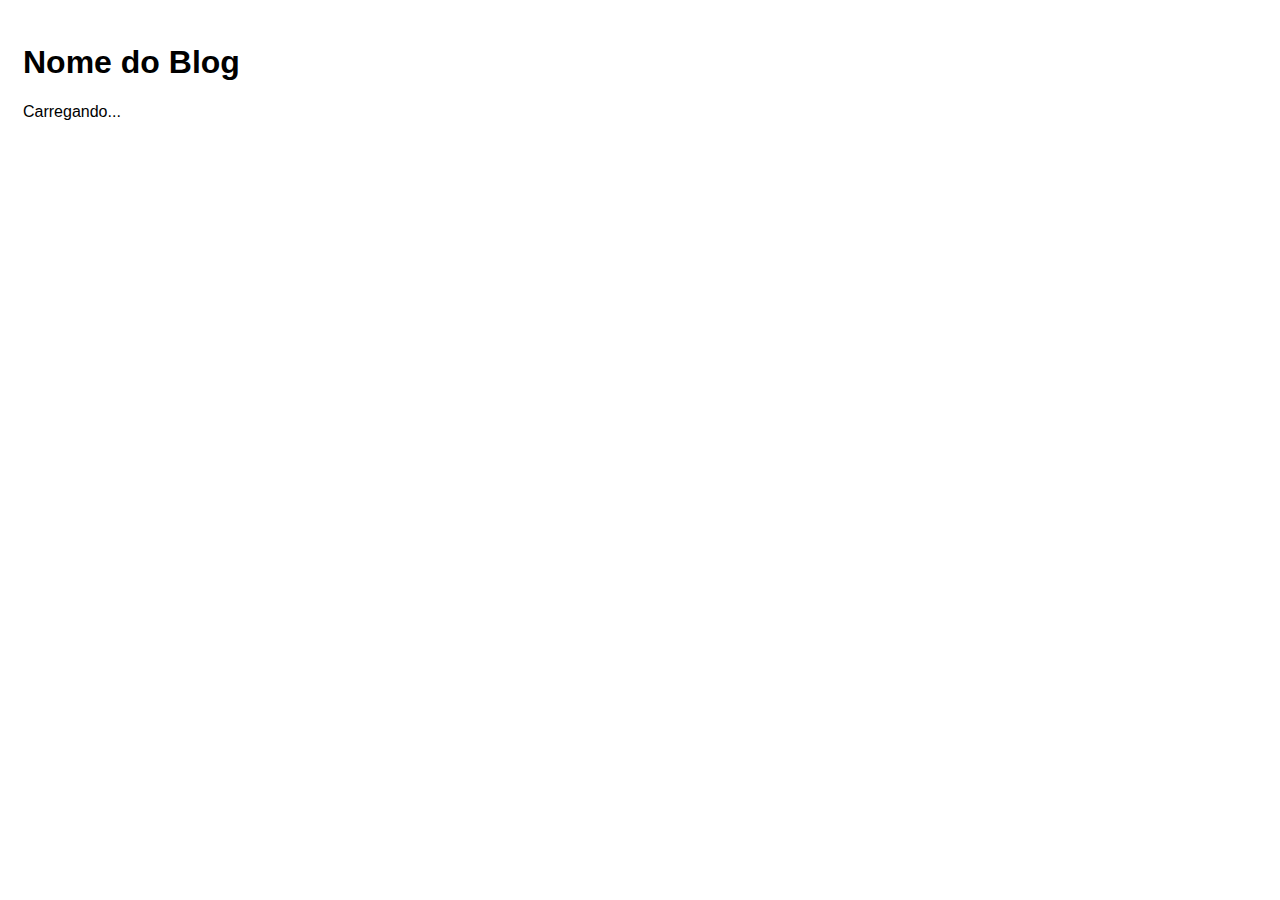
==== index.html @ a84cd31a "parte JS funcionando" ====
<!DOCTYPE html>
<html lang="en">
<head>
    <meta charset="UTF-8">
    <meta name="viewport" content="width=device-width, initial-scale=1.0">
    <title>Blog</title>
    <link rel="stylesheet" href="css/styles.css">
    <script src="js/script.js" defer></script>
</head>
<body>
    <h1>Nome do Blog</h1>
    <p id="loading">Carregando...</p>
    <div id="posts-container"></div>
</body>
</html>
---- css/styles.css ----
* {
    font-family: Helvetica;
  }
  
  body {
    padding: 15px;
  }
  
  .hide {
    display: none;
  }
  
  a,
  input[type="submit"] {
    background-color: #007bff;
    color: #fff;
    padding: 10px 20px;
    border-radius: 5px;
    text-decoration: none;
    opacity: 0.7;
    font-size: 1em;
    border: none;
    cursor: pointer;
  }
  
  a:hover,
  input[type="submit"]:hover {
    opacity: 1;
  }
  
  form {
    width: 300px;
  }
  
  form div {
    display: flex;
    flex-direction: column;
    margin-bottom: 0.5em;
  }
  
  form label {
    font-weight: bold;
    margin-bottom: 0.3em;
  }
  
  form input,
  form textarea {
    padding: 5px;
  }
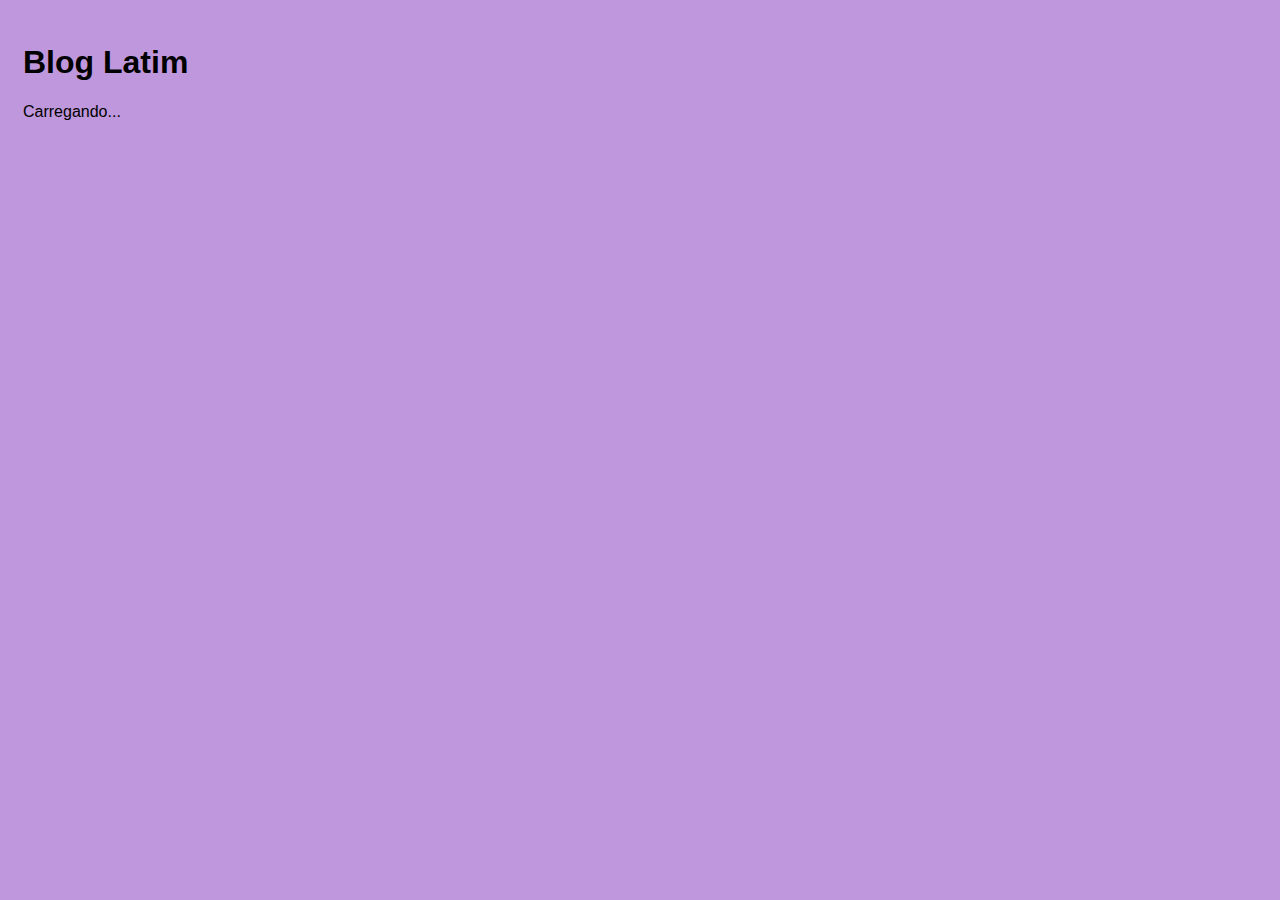
==== commit 9982f0fd: "estilização e espaçamentos" ====
--- a/index.html
+++ b/index.html
@@ -8,7 +8,7 @@
     <script src="js/script.js" defer></script>
 </head>
 <body>
-    <h1>Nome do Blog</h1>
+    <h1>Blog Latim</h1>
     <p id="loading">Carregando...</p>
     <div id="posts-container"></div>
 </body>
--- a/css/styles.css
+++ b/css/styles.css
@@ -4,12 +4,22 @@
   
   body {
     padding: 15px;
+    background-color: #bf97dc;
   }
   
   .hide {
     display: none;
   }
-  
+
+  h2{
+    text-transform: capitalize;
+  }
+
+  p::first-letter{
+    text-transform: uppercase;
+    text-align: left;
+  }
+
   a,
   input[type="submit"] {
     background-color: #007bff;
@@ -46,4 +56,13 @@
   form input,
   form textarea {
     padding: 5px;
+  }
+
+  .container-post{
+    background-color: #fff;
+    border: 1px solid ;
+    width: 650px;
+    padding: 20px 10px 20px;
+    margin: 20px 0;
+    text-align: left;
   }